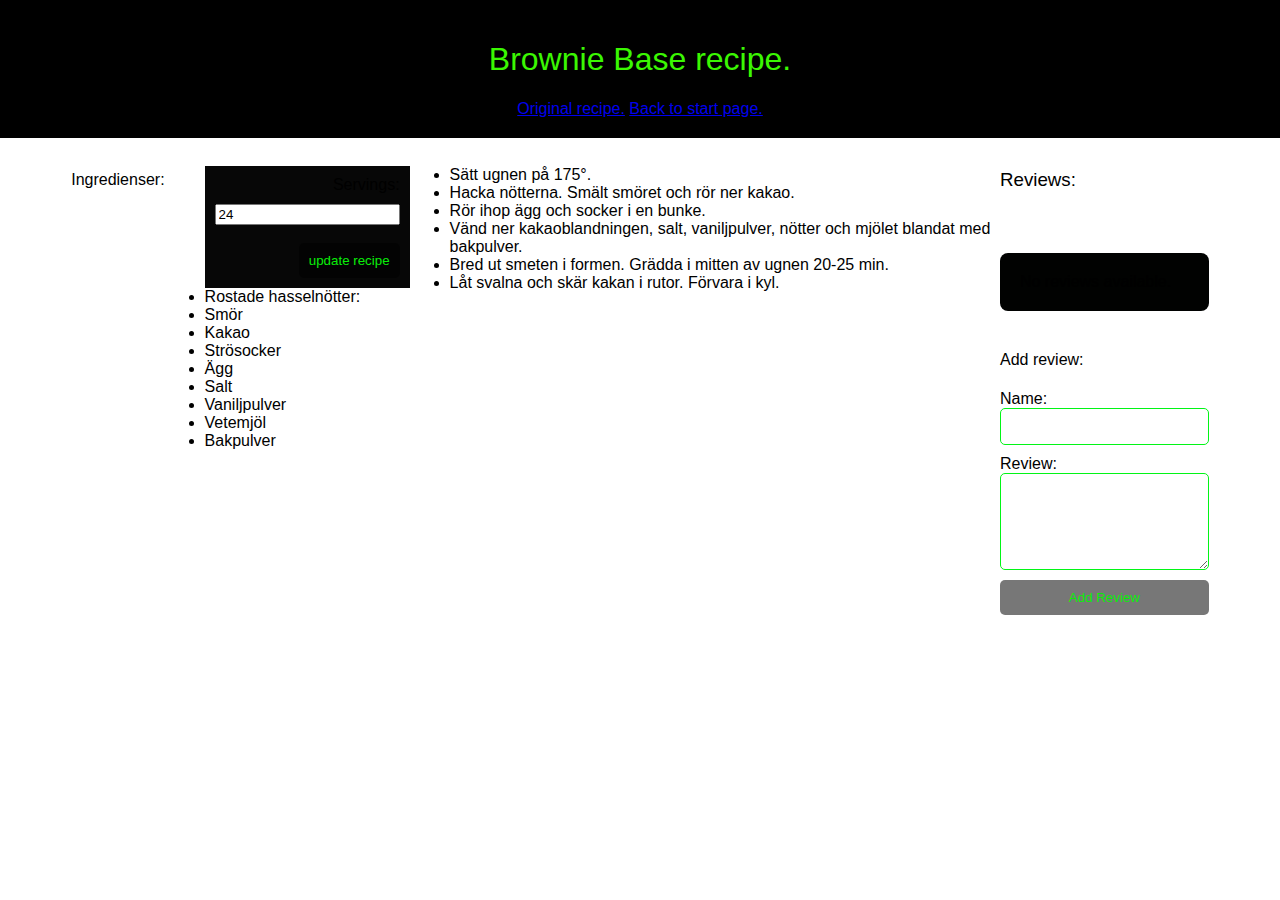
==== index.html @ bba0f2e8 "Add files via upload" ====
<!DOCTYPE html>
<html lang="en">
<head>
  <title>Recipe App</title>
  <meta charset="UTF-8">
  <meta name="viewport" content="width=device-width, initial-scale=1.0">
  <meta http-equiv="X-UA-Compatible" content="ie=edge">
  <script src="app.js"></script>
  <link rel="stylesheet" href="styles.css">
</head>
  <nav>
    <h1>Brownie Base recipe.</h1>
    <a href="https://www.arla.se/recept/brownie/">Original recipe.</a>
    <a href="start.html">Back to start page.</a>
  </nav>
  <body>
    
    <div class="container">
      <h4>Ingredienser:</h4>
      <div class="left-column">
        <ul>
          <div class="output">
            <label for="ingredients">Servings:</label>
            <input id="servings" type="number" value="24"><br>
            <button type="submit" id="servingsBtn" onclick="ingredients()" name="servings">update recipe</button>
          </div>
          <li ingredients id="ingredient">Rostade hasselnötter:</li>
          <li ingredients id="ingredient">Smör</li>
          <li ingredients id="ingredient">Kakao</li>
          <li ingredients id="ingredient">Strösocker</li>
          <li ingredients id="ingredient">Ägg</li>
          <li ingredients id="ingredient">Salt</li>
          <li ingredients id="ingredient">Vaniljpulver</li>
          <li ingredients id="ingredient">Vetemjöl</li>
          <li ingredients id="ingredient">Bakpulver</li>
        </ul>

        <ul>
          <li>Sätt ugnen på 175°.</li>
          <li>Hacka nötterna. Smält smöret och rör ner kakao.</li>
          <li>Rör ihop ägg och socker i en bunke.</li>
          <li>Vänd ner kakaoblandningen, salt, vaniljpulver, nötter och mjölet blandat med bakpulver.</li>
          <li>Bred ut smeten i formen. Grädda i mitten av ugnen 20-25 min.</li>
          <li>Låt svalna och skär kakan i rutor. Förvara i kyl.</li>  
        </ul>
        </div>
      <div class="right-column">
          <h3>Reviews:</h3>
          <div id="review-list"></div>
          <div id="no-reviews">No reviews available.</div>
          <br />
          <h4>Add review:</h4>
          <form action="app.js">
            Name:<input type="text" id="review-name" required >
            Review: <textarea id="review" rows="5" required></textarea>
            <button type="submit" id="reviewBtn">Add Review</button>
          </form>    
      </div>
      </div>         
    </div>   
  </body>
</html>
---- styles.css ----
*, *::before, *::after {
    box-sizing: border-box;
    font-family: Gotham Rounded, sans-serif;
    font-weight: normal;
}

body {
    font-family: sans-serif;
}

.enter {
    position: center
}

nav {
    background-color: #000000;
    position: fixed;
    top: 0;
    width: 100%;
    padding: 20px;
    left: 0;
    color: rgb(59, 247, 2);
    text-align: center;
}
    
.container {
    display: flex;
    flex-direction: row;
    justify-content: space-between;
    margin: 150px 5%;
}



.ingredients-grid  {
    display: grid;
    justify-content: left;
    align-content: center;
    min-height: 100vh;
    grid-template-columns: repeat(3, 100px);
    grid-template-rows: minmax(120px, auto) repeat(9, 100px);
}
 
.servings {
    padding: 10px;
    margin-bottom: 10px;
    border-radius: 5px;
    border: 1px solid #01f516;
    width: 15%
}

.left-column {
    display: flex;
    width: 80%;
}

.output {
    grid-column: 1 / -1;
    background-color: rgba(0, 0, 0, 0.974);
    display: flex;
    align-items: flex-end;
    justify-content: space-around;
    flex-direction: column;
    padding: 10px;
    word-wrap: break-word;
    word-break: break-all;
}

.output .servings {
    color: rgba(255, 255, 255, .75);
    font-size: 1.5rem;
  }
  
  .output .ingredients-grid {
    color: white;
    font-size: 2.5rem;
  }

.review-grid {
    display: grid;
    justify-content: center;
    align-content: center;
    min-height: 100vh;
    grid-template-columns: repeat(2, 20px);
    grid-template-rows: minmax(120px, auto) repeat(8, 100px); 
}


    
.right-column {
    width: 20%;
}

form {
    display: flex;
    flex-direction: column;
}
    
label {
    margin-bottom: 10px;
}

input[type="text"], textarea {
    padding: 10px;
    margin-bottom: 10px;
    border-radius: 5px;
    border: 1px solid #01f516;
    width: 100%;
    box-sizing: border-box;
}

button[type="submit"] {
    padding: 10px;
    background-color: rgba(0, 0, 0, 0.533);
    color: #09ee09;
    border: none;
    border-radius: 5px;
    cursor: pointer;
}

#review-list {
    display: grid;
    grid-template-columns: repeat(auto-fit, minmax(300px, 1fr));
    grid-gap: 20px;
}
    
#no-reviews {
    display: flex;
    background-color: #010201;
    padding: 20px;
    border-radius: 8px;
    margin-top: 44px;
}

.review {
    border: 1px solid #000000;
    padding: 10px;
    border-radius: 5px;
    box-shadow: 0 2px 4px rgba(0, 15, 2, 0.2);
    }
    
.review h3 {
    margin-top: 0;
    margin-bottom: 10px;
}
    
.review ul {
    margin: 0;
    padding: 0;
    list-style: none;
}

.review ul li {
    margin-bottom: 5px;
}

.delete-button {
    background-color: #dc3545;
    color: #fff;
    border: none;
    border-radius: 5px;
    padding: 5px 10px;
    cursor: pointer;
}
    
.delete-button:hover {
    background-color: #c82333;
}
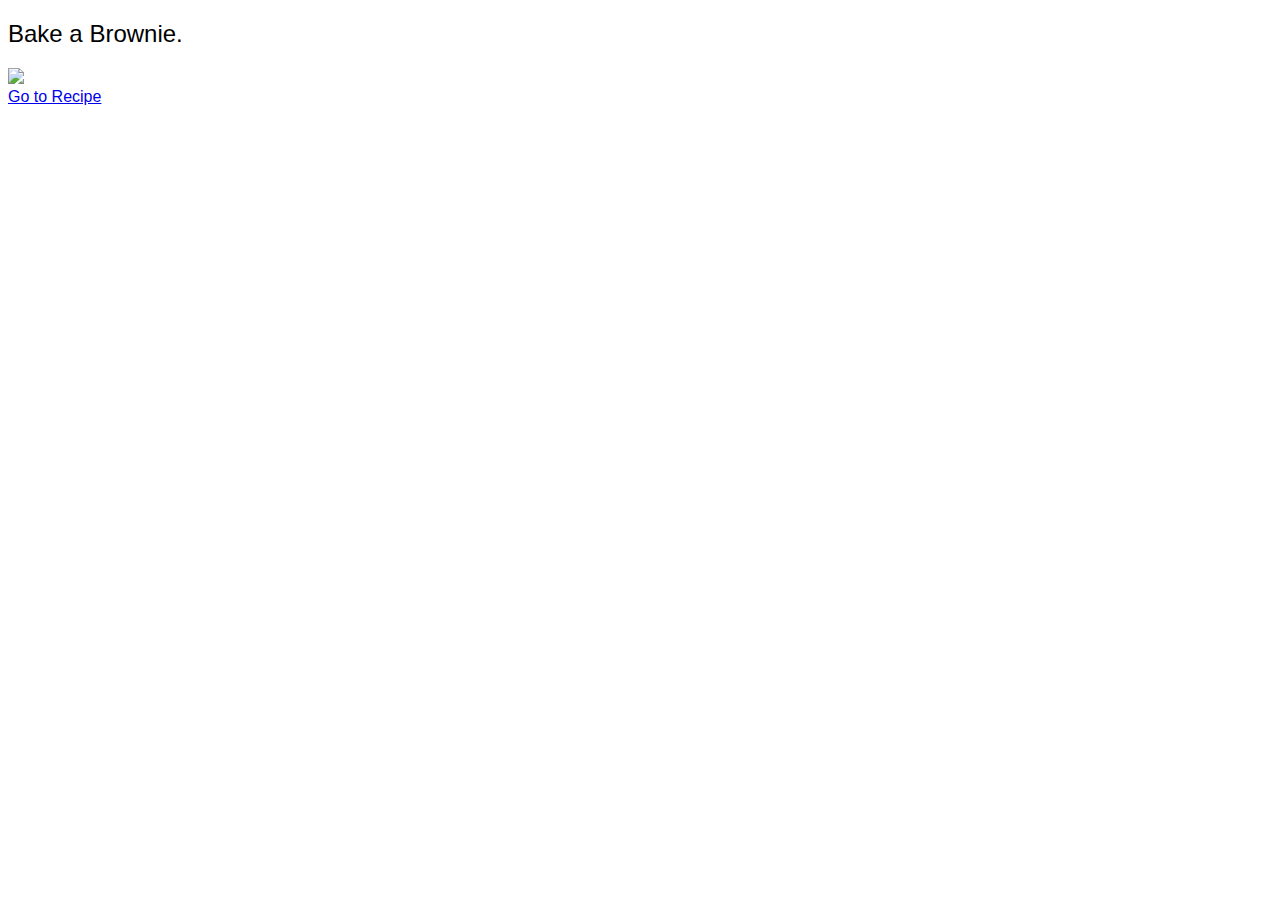
==== commit 9c3143ef: "Add files via upload" ====
--- a/index.html
+++ b/index.html
@@ -1,62 +1,14 @@
 <!DOCTYPE html>
 <html lang="en">
 <head>
-  <title>Recipe App</title>
-  <meta charset="UTF-8">
-  <meta name="viewport" content="width=device-width, initial-scale=1.0">
-  <meta http-equiv="X-UA-Compatible" content="ie=edge">
-  <script src="app.js"></script>
-  <link rel="stylesheet" href="styles.css">
+    <title>Brownie app</title>
+    <meta charset="UTF-8">
+    <meta name="viewport" content="width=device-width, initial-scale=1.0">
+    <meta http-equiv="X-UA-Compatible" content="ie=edge">
+    <link rel="stylesheet" href="styles.css">
 </head>
-  <nav>
-    <h1>Brownie Base recipe.</h1>
-    <a href="https://www.arla.se/recept/brownie/">Original recipe.</a>
-    <a href="start.html">Back to start page.</a>
-  </nav>
+<h2>Bake a Brownie.</h2>
   <body>
-    
-    <div class="container">
-      <h4>Ingredienser:</h4>
-      <div class="left-column">
-        <ul>
-          <div class="output">
-            <label for="ingredients">Servings:</label>
-            <input id="servings" type="number" value="24"><br>
-            <button type="submit" id="servingsBtn" onclick="ingredients()" name="servings">update recipe</button>
-          </div>
-          <li ingredients id="ingredient">Rostade hasselnötter:</li>
-          <li ingredients id="ingredient">Smör</li>
-          <li ingredients id="ingredient">Kakao</li>
-          <li ingredients id="ingredient">Strösocker</li>
-          <li ingredients id="ingredient">Ägg</li>
-          <li ingredients id="ingredient">Salt</li>
-          <li ingredients id="ingredient">Vaniljpulver</li>
-          <li ingredients id="ingredient">Vetemjöl</li>
-          <li ingredients id="ingredient">Bakpulver</li>
-        </ul>
-
-        <ul>
-          <li>Sätt ugnen på 175°.</li>
-          <li>Hacka nötterna. Smält smöret och rör ner kakao.</li>
-          <li>Rör ihop ägg och socker i en bunke.</li>
-          <li>Vänd ner kakaoblandningen, salt, vaniljpulver, nötter och mjölet blandat med bakpulver.</li>
-          <li>Bred ut smeten i formen. Grädda i mitten av ugnen 20-25 min.</li>
-          <li>Låt svalna och skär kakan i rutor. Förvara i kyl.</li>  
-        </ul>
-        </div>
-      <div class="right-column">
-          <h3>Reviews:</h3>
-          <div id="review-list"></div>
-          <div id="no-reviews">No reviews available.</div>
-          <br />
-          <h4>Add review:</h4>
-          <form action="app.js">
-            Name:<input type="text" id="review-name" required >
-            Review: <textarea id="review" rows="5" required></textarea>
-            <button type="submit" id="reviewBtn">Add Review</button>
-          </form>    
-      </div>
-      </div>         
-    </div>   
-  </body>
-</html>+    <a href="recipe.html">
+    <img src="https://cdn-rdb.arla.com/Files/arla-se/3532339018/4d4c3a6b-bd4e-49a5-be21-c9b141511cc8.jpg?w=1269&h=715&mode=crop&ak=f525e733&hm=b762ca1a">
+    <figcaption>Go to Recipe</figcaption></a>
--- a/styles.css
+++ b/styles.css
@@ -13,7 +13,7 @@
 }
 
 nav {
-    background-color: #000000;
+    background-color: #f1eaea;
     position: fixed;
     top: 0;
     width: 100%;
@@ -28,6 +28,11 @@
     flex-direction: row;
     justify-content: space-between;
     margin: 150px 5%;
+}
+
+.ingredient{
+    display: flex;
+    flex-wrap: nowrap;
 }
 
 
@@ -56,7 +61,7 @@
 
 .output {
     grid-column: 1 / -1;
-    background-color: rgba(0, 0, 0, 0.974);
+    background-color: rgba(230, 222, 222, 0.974);
     display: flex;
     align-items: flex-end;
     justify-content: space-around;
@@ -111,7 +116,7 @@
 
 button[type="submit"] {
     padding: 10px;
-    background-color: rgba(0, 0, 0, 0.533);
+    background-color: rgba(231, 225, 225, 0.533);
     color: #09ee09;
     border: none;
     border-radius: 5px;
@@ -126,7 +131,7 @@
     
 #no-reviews {
     display: flex;
-    background-color: #010201;
+    background-color: #f2f8f2;
     padding: 20px;
     border-radius: 8px;
     margin-top: 44px;
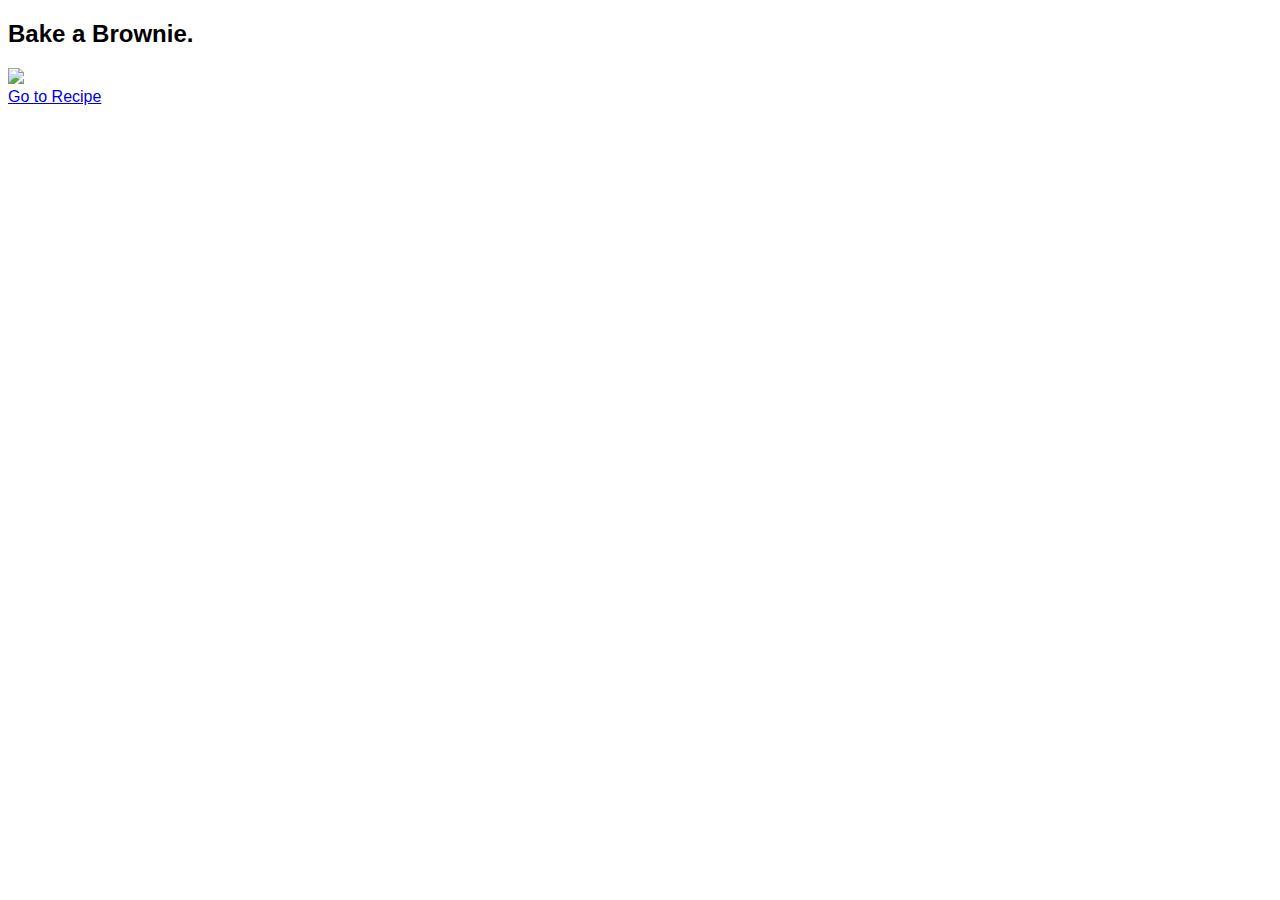
==== commit 400d07a1: "Add files via upload" ====
--- a/index.html
+++ b/index.html
@@ -12,3 +12,6 @@
     <a href="recipe.html">
     <img src="https://cdn-rdb.arla.com/Files/arla-se/3532339018/4d4c3a6b-bd4e-49a5-be21-c9b141511cc8.jpg?w=1269&h=715&mode=crop&ak=f525e733&hm=b762ca1a">
     <figcaption>Go to Recipe</figcaption></a>
+    <script></script>
+  </body>
+</html>--- a/styles.css
+++ b/styles.css
@@ -1,176 +1,33 @@
-*, *::before, *::after {
-    box-sizing: border-box;
-    font-family: Gotham Rounded, sans-serif;
-    font-weight: normal;
+body {
+    font-family: Arial, sans-serif;
 }
 
-body {
-    font-family: sans-serif;
+header {
+    font-weight: bold;
 }
 
-.enter {
-    position: center
+#ingredients {
+    background-color: #f7f7f7;
+    
+    padding: 40px;
+    border-radius: 10px;
+    box-shadow: 0 5px 15px rgba(0, 0, 0, 0.1);
 }
 
-nav {
-    background-color: #f1eaea;
-    position: fixed;
-    top: 0;
-    width: 100%;
-    padding: 20px;
-    left: 0;
-    color: rgb(59, 247, 2);
-    text-align: center;
-}
-    
-.container {
-    display: flex;
-    flex-direction: row;
-    justify-content: space-between;
-    margin: 150px 5%;
+#reviews {
+    background-color: #f7f7f7;
+    padding: 40px;
+    border-radius: 10px;
+    box-shadow: 0 5px 15px rgba(0, 0, 0, 0.1);
 }
 
-.ingredient{
-    display: flex;
-    flex-wrap: nowrap;
+#reviewsList {
+    max-height: 300px;
+    overflow-y: auto;
 }
 
-
-
-.ingredients-grid  {
-    display: grid;
-    justify-content: left;
-    align-content: center;
-    min-height: 100vh;
-    grid-template-columns: repeat(3, 100px);
-    grid-template-rows: minmax(120px, auto) repeat(9, 100px);
-}
- 
-.servings {
-    padding: 10px;
-    margin-bottom: 10px;
-    border-radius: 5px;
-    border: 1px solid #01f516;
-    width: 15%
-}
-
-.left-column {
-    display: flex;
-    width: 80%;
-}
-
-.output {
-    grid-column: 1 / -1;
-    background-color: rgba(230, 222, 222, 0.974);
-    display: flex;
-    align-items: flex-end;
-    justify-content: space-around;
-    flex-direction: column;
-    padding: 10px;
-    word-wrap: break-word;
-    word-break: break-all;
-}
-
-.output .servings {
-    color: rgba(255, 255, 255, .75);
-    font-size: 1.5rem;
-  }
-  
-  .output .ingredients-grid {
-    color: white;
-    font-size: 2.5rem;
-  }
-
-.review-grid {
-    display: grid;
-    justify-content: center;
-    align-content: center;
-    min-height: 100vh;
-    grid-template-columns: repeat(2, 20px);
-    grid-template-rows: minmax(120px, auto) repeat(8, 100px); 
-}
-
-
-    
-.right-column {
-    width: 20%;
-}
-
-form {
-    display: flex;
-    flex-direction: column;
-}
-    
-label {
-    margin-bottom: 10px;
-}
-
-input[type="text"], textarea {
-    padding: 10px;
-    margin-bottom: 10px;
-    border-radius: 5px;
-    border: 1px solid #01f516;
-    width: 100%;
-    box-sizing: border-box;
-}
-
-button[type="submit"] {
-    padding: 10px;
-    background-color: rgba(231, 225, 225, 0.533);
-    color: #09ee09;
-    border: none;
-    border-radius: 5px;
-    cursor: pointer;
-}
-
-#review-list {
-    display: grid;
-    grid-template-columns: repeat(auto-fit, minmax(300px, 1fr));
-    grid-gap: 20px;
-}
-    
-#no-reviews {
-    display: flex;
-    background-color: #f2f8f2;
+#addReviewForm {
+    background-color: #ffffff;
     padding: 20px;
     border-radius: 8px;
-    margin-top: 44px;
 }
-
-.review {
-    border: 1px solid #000000;
-    padding: 10px;
-    border-radius: 5px;
-    box-shadow: 0 2px 4px rgba(0, 15, 2, 0.2);
-    }
-    
-.review h3 {
-    margin-top: 0;
-    margin-bottom: 10px;
-}
-    
-.review ul {
-    margin: 0;
-    padding: 0;
-    list-style: none;
-}
-
-.review ul li {
-    margin-bottom: 5px;
-}
-
-.delete-button {
-    background-color: #dc3545;
-    color: #fff;
-    border: none;
-    border-radius: 5px;
-    padding: 5px 10px;
-    cursor: pointer;
-}
-    
-.delete-button:hover {
-    background-color: #c82333;
-}
-
-
-
